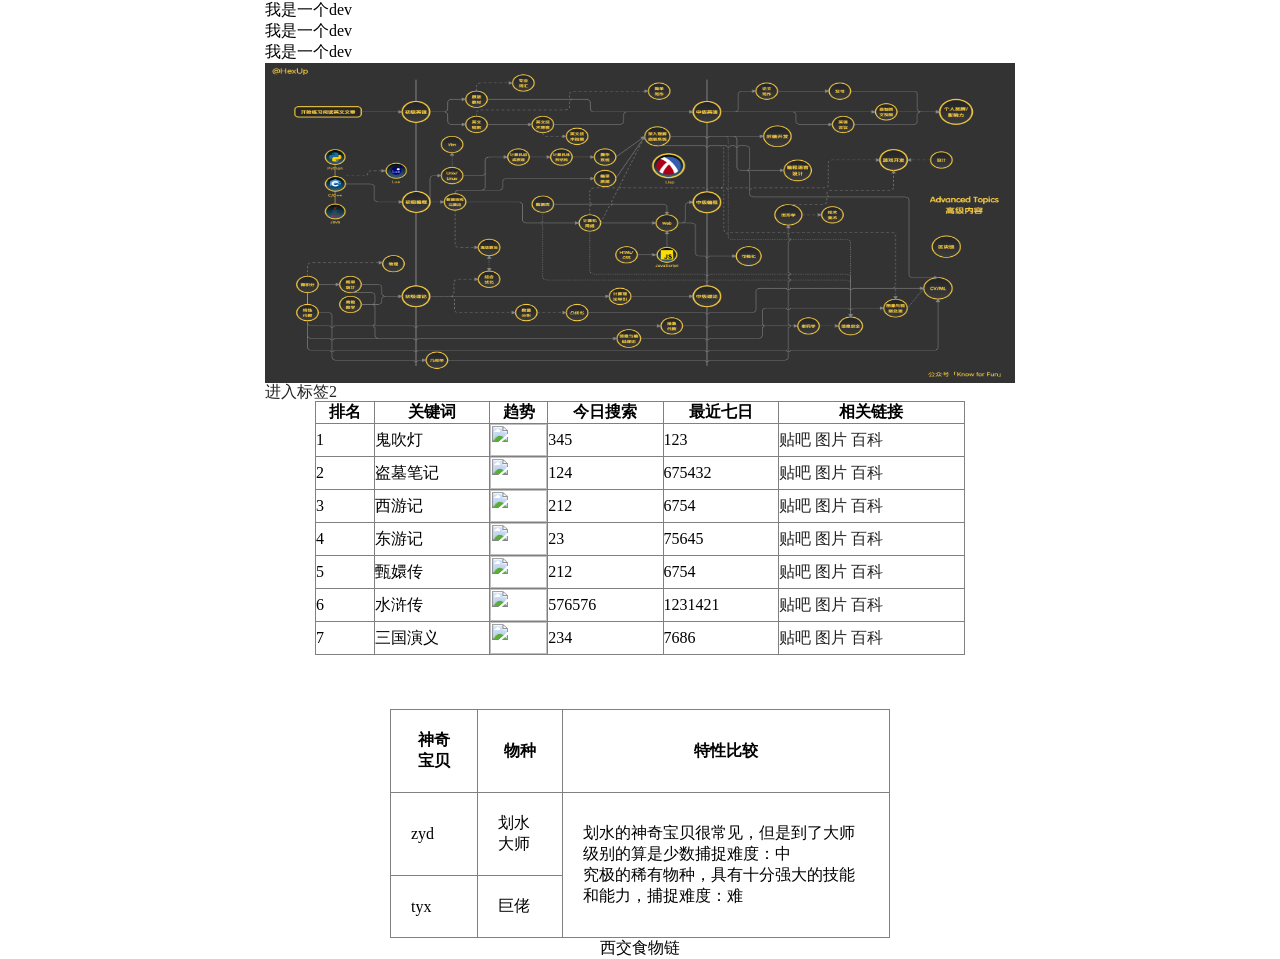
==== html/study/day1/study_note_1.html @ 3028818b "updated" ====
<!DOCTYPE html>
<html lang="zh-CN">

<head>
    <meta charset="UTF-8">
    <meta http-equiv="refresh" content="30">
    <meta name="viewport" content="width=device-width, initial-scale=1.0">
    <meta name="keywords" content="西安交通大学，xianjiaotongdaxue">
    <meta name="author" content="Ydzhu">
    <meta name="despription" content="网络链接">
    <link rel="stylesheet" type="text/css" href="try.css">
    <title>text1</title>
    <style>
        h1 {
            color: red;
        }

        p {
            color: firebrick;
        }
    </style>
    <title>Document</title>
</head>

<body>
    <div>我是一个dev</div>
    <div>我是一个dev</div>
    <div>我是一个dev</div>
    <img title="" src="cs_skill_tree.png" alt="计算机学习历程" height="320" /><br />
    <a href="text2.html">进入标签2</a>
    <div title="表格-小说热度表">
        <table align="center" border="1" cellpadding="center" cellspacing="0" width="650" height="250">
            <thead>
                <tr>
                    <th>排名</th>
                    <th>关键词</th>
                    <th>趋势</th>
                    <th>今日搜索</th>
                    <th>最近七日</th>
                    <th>相关链接</th>
                </tr>
            </thead>
            <tbody>
                <tr>
                    <td>1</td>
                    <td>鬼吹灯</td>
                    <td><img src="https://img2.baidu.com/it/u=3466278408,2031230986&fm=26&fmt=auto" height="32" /></td>
                    <td>345</td>
                    <td>123</td>
                    <td><a href="#">贴吧</a> <a href="#">图片</a> <a href="#">百科</a></td>
                </tr>
                <tr>
                    <td>2</td>
                    <td>盗墓笔记</td>
                    <td><img src="https://img2.baidu.com/it/u=3466278408,2031230986&fm=26&fmt=auto" height="32" /></td>
                    <td>124</td>
                    <td>675432</td>
                    <td><a href="#">贴吧</a> <a href="#">图片</a> <a href="#">百科</a></td>
                </tr>
                <tr>
                    <td>3</td>
                    <td>西游记</td>
                    <td><img src="https://img0.baidu.com/it/u=683545448,741277917&fm=26&fmt=auto" height="32" /></td>
                    <td>212</td>
                    <td>6754</td>
                    <td><a href="#">贴吧</a> <a href="#">图片</a> <a href="#">百科</a></td>
                </tr>
                <tr>
                    <td>4</td>
                    <td>东游记</td>
                    <td><img src="https://img0.baidu.com/it/u=683545448,741277917&fm=26&fmt=auto" height="32" /></td>
                    <td>23</td>
                    <td>75645</td>
                    <td><a href="#">贴吧</a> <a href="#">图片</a> <a href="#">百科</a></td>
                </tr>
                <tr>
                    <td>5</td>
                    <td>甄嬛传</td>
                    <td><img src="https://img2.baidu.com/it/u=3466278408,2031230986&fm=26&fmt=auto" height="32" /></td>
                    <td>212</td>
                    <td>6754</td>
                    <td><a href="#">贴吧</a> <a href="#">图片</a> <a href="#">百科</a></td>
                </tr>
                <tr>
                    <td>6</td>
                    <td>水浒传</td>
                    <td><img src="https://img0.baidu.com/it/u=683545448,741277917&fm=26&fmt=auto" height="32" /></td>
                    <td>576576</td>
                    <td>1231421</td>
                    <td><a href="#">贴吧</a> <a href="#">图片</a> <a href="#">百科</a></td>
                </tr>
                <tr>
                    <td>7</td>
                    <td>三国演义</td>
                    <td><img src="https://img0.baidu.com/it/u=683545448,741277917&fm=26&fmt=auto" height="32" /></td>
                    <td>234</td>
                    <td>7686</td>
                    <td><a href="#">贴吧</a> <a href="#">图片</a> <a href="#">百科</a></td>
                </tr>
            </tbody>
        </table>
    </div>
    <br />
    <br />
    <br />
    <div title="合并单元格-神奇宝贝">
        <table border="1" cellpadding="20" cellspacing="0" align="center" height="150" width="500">
            <thead>
                <tr>
                    <th>神奇宝贝</th>
                    <th>物种</th>
                    <th>特性比较</th>
                </tr>
            </thead>
            <tbody>
                <tr>
                    <td>zyd</td>
                    <td>划水大师</td>
                    <td rowspan="2">划水的神奇宝贝很常见，但是到了大师级别的算是少数捕捉难度：中<br>究极的稀有物种，具有十分强大的技能和能力，捕捉难度：难</td>
                </tr>
                <tr>
                    <td>tyx</td>
                    <td>巨佬</td>
                </tr>
            </tbody>
        </table>
    </div>
    <div title="无序列表-食物链">
        <h4 align = "center">西交食物链</h4>
        <ul>
            <li》></li>
        </ul>
    </div>


</body>

</html>
---- html/study/day1/try.css ----
* {
    -webkit-box-sizing: border-box;
    /* 设置盒模型为内减模式 */
    -moz-box-sizing: border-box;
    box-sizing: border-box;
}

html {
    font-family: "microsoft yahei", Helvetica, Arial, sans-serif;
    font-weight: normal;
    font-style: normal;
}

body, p, form, input, button, dl, dt, dd, ul, ol, li, h1, h2, h3, h4, h5, h6 {
    margin: 0;
    padding: 0;
    border: 0;
}

h1, h2, h3, h4, h5, h6 {
    font-size: 100%;
    font-weight: normal;
}

input, textarea, select {
    outline: none;
    -webkit-appearance: none;
}

/* 清除IOS下按钮原生样式 */

textarea {
    resize: none;
}

/* 不允许调整元素宽高 */

table {
    border-collapse: collapse;
}

/* 为表格设置合并边框模型 */

input, select, textarea {
    outline: none;
    border: none;
    background: none;
}

/* 清除默认样式 */

a {
    text-decoration: none;
    outline: none;
    cursor: pointer;
    color: #232323;
    line-height: 0;
}

em, i, b {
    font-style: normal;
}

li, ol {
    list-style: none;
}

body {
    width: 100%;
    max-width: 750px;
    margin: 0 auto;
    background: #fff;
}

img {
    border: none;
    width: 100%;
    vertical-align: top;
}

.clearfix {
    *zoom: 1;
}

.clearfix:after {
    display: block;
    overflow: hidden;
    clear: both;
    height: 0;
    visibility: hidden;
    content: ".";
}

.fl {
    float: left;
}

.fr {
    float: right;
}

/* 修改plachholder颜色 */

input::-webkit-input-placeholder {
    /* WebKit browsers */
    color: #8f8f8f;
}

input:-moz-placeholder {
    /* Mozilla Firefox 4 to 18 */
    color: #8f8f8f;
}

input::-moz-placeholder {
    /* Mozilla Firefox 19+ */
    color: #8f8f8f;
}

input:-ms-input-placeholder {
    /* Internet Explorer 10+ */
    color: #8f8f8f;
}

body {
    font-family: "微软雅黑";
}
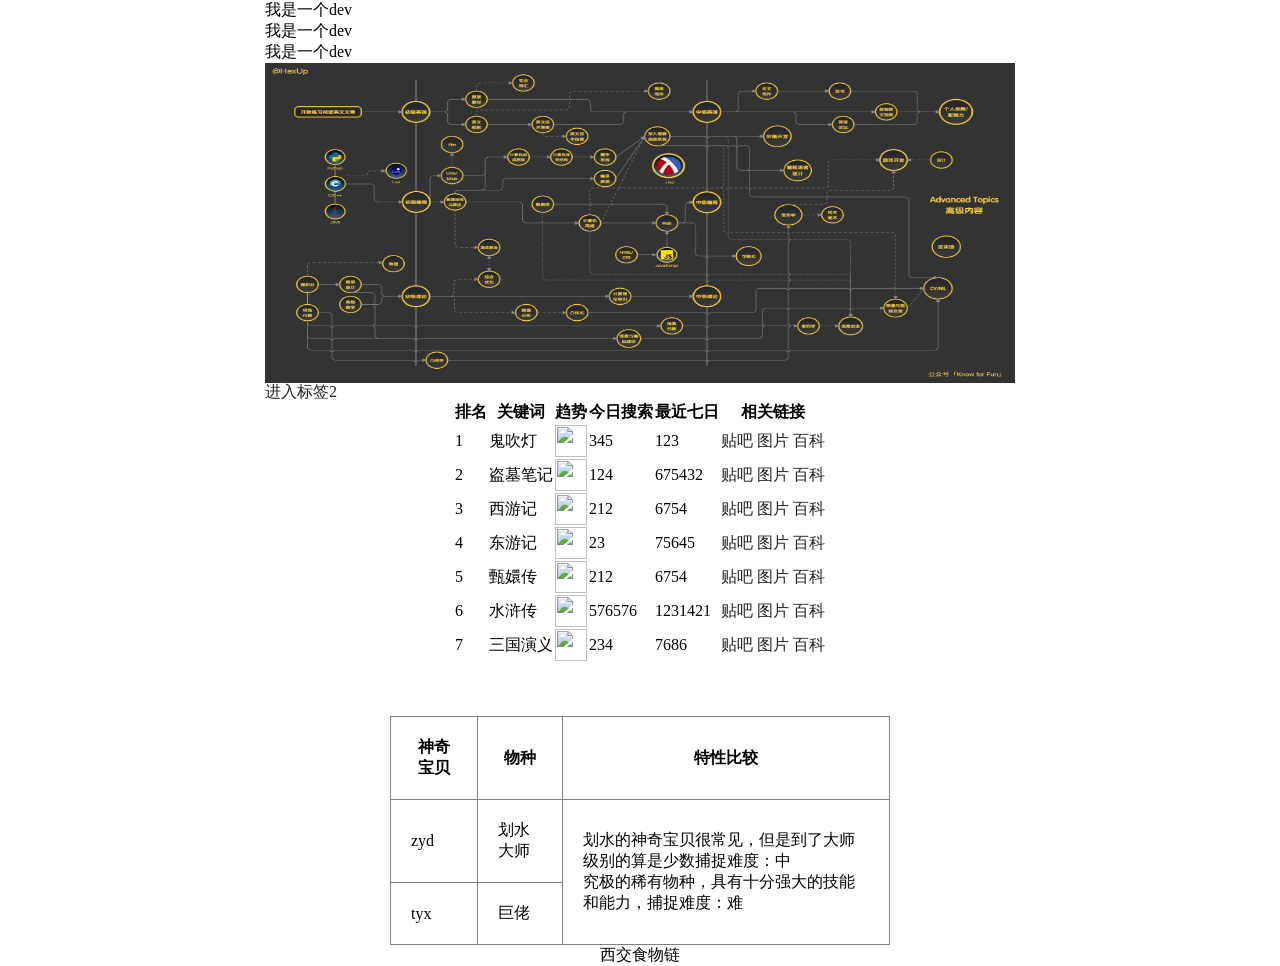
==== commit 6e56620a: "updated" ====
--- a/html/study/day1/study_note_1.html
+++ b/html/study/day1/study_note_1.html
@@ -29,7 +29,7 @@
     <img title="" src="cs_skill_tree.png" alt="计算机学习历程" height="320" /><br />
     <a href="text2.html">进入标签2</a>
     <div title="表格-小说热度表">
-        <table align="center" border="1" cellpadding="center" cellspacing="0" width="650" height="250">
+        <table class="biaoge" align="center" cellspacing = "0">
             <thead>
                 <tr>
                     <th>排名</th>
@@ -128,7 +128,7 @@
     <div title="无序列表-食物链">
         <h4 align = "center">西交食物链</h4>
         <ul>
-            <li》></li>
+            <li></li>
         </ul>
     </div>
 
--- a/html/study/day1/try.css
+++ b/html/study/day1/try.css
@@ -123,4 +123,14 @@
 
 body {
     font-family: "微软雅黑";
+}
+
+#biaoge{
+    /* align: center; */
+    border: 1px;
+    /* cellpadding=center; */
+    /* cellspacing="0"; */
+    width: 650px;
+    height: 250px;
+    padding: 20px;
 }
